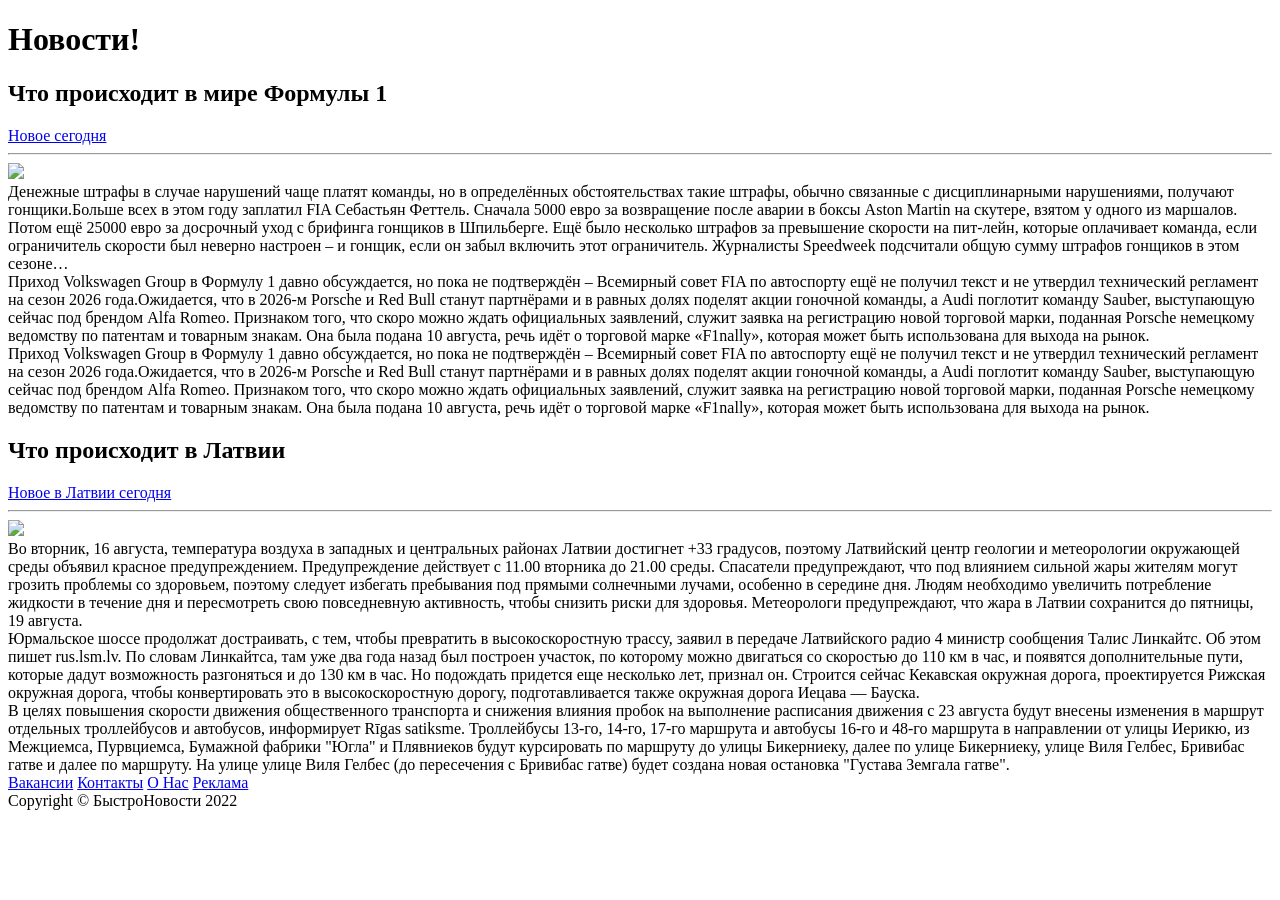
==== pages/index.html @ 17673fb9 "upload" ====
<!DOCTYPE html>
<html>
    <head>
        <title>Новости</title>
        <meta charset="UTF-8">
        <link href="../site/css/style.css" rel="stylesheet" type="text/css"/>
    </head>
    <body>
        <header>
            <h1 title="Новости!">Новости!</h1>  
        </header>
        <main>
            <h2>Что происходит в мире Формулы 1</h2>
            <section class="news">
                <article>
                <a href="#">
                </a>
                <div class="article-meta">
                    <a href="#">Новое сегодня</a>
                    <hr>
                <img src="https://cdn.pixabay.com/photo/2016/05/19/21/52/car-racing-1404063__480.jpg">
                </div>
                </articles>
                <article>
                    <div class="first">Денежные штрафы в случае нарушений чаще платят команды, но в определённых обстоятельствах такие штрафы, 
                        обычно связанные с дисциплинарными нарушениями, получают гонщики.Больше всех в этом году заплатил FIA Себастьян Феттель. 
                        Сначала 5000 евро за возвращение после аварии в боксы Aston Martin на скутере, взятом у одного из маршалов. Потом ещё 
                        25000 евро за досрочный уход с брифинга гонщиков в Шпильберге. Ещё было несколько штрафов за превышение скорости на 
                        пит-лейн, которые оплачивает команда, если ограничитель скорости был неверно настроен – и гонщик, если он забыл включить
                        этот ограничитель. Журналисты Speedweek подсчитали общую сумму штрафов гонщиков в этом сезоне…
                    </div>
                </article>
                <article>
                    <div class="second">Приход Volkswagen Group в Формулу 1 давно обсуждается, но пока не подтверждён – Всемирный совет FIA по 
                        автоспорту ещё не получил текст и не утвердил технический регламент на сезон 2026 года.Ожидается, что в 2026-м Porsche 
                        и Red Bull станут партнёрами и в равных долях поделят акции гоночной команды, а Audi поглотит команду Sauber, выступающую 
                        сейчас под брендом Alfa Romeo. Признаком того, что скоро можно ждать официальных заявлений, служит заявка на регистрацию 
                        новой торговой марки, поданная Porsche немецкому ведомству по патентам и товарным знакам. Она была подана 10 августа, 
                        речь идёт о торговой марке «F1nally», которая может быть использована для выхода на рынок.
                    </div>
                </article>
                    <div class="third">Приход Volkswagen Group в Формулу 1 давно обсуждается, но пока не подтверждён – Всемирный совет FIA по 
                       автоспорту ещё не получил текст и не утвердил технический регламент на сезон 2026 года.Ожидается, что в 2026-м Porsche 
                      и Red Bull станут партнёрами и в равных долях поделят акции гоночной команды, а Audi поглотит команду Sauber, выступающую 
                       сейчас под брендом Alfa Romeo. Признаком того, что скоро можно ждать официальных заявлений, служит заявка на регистрацию 
                        новой торговой марки, поданная Porsche немецкому ведомству по патентам и товарным знакам. Она была подана 10 августа, 
                       речь идёт о торговой марке «F1nally», которая может быть использована для выхода на рынок.
                </div>
            </article>
            </section>
            <h2>Что происходит в Латвии</h2>
            <section class="news">
                <article>
                <a href="#">
                </a>
                <div class="article-meta">
                    <a href="#">Новое в Латвии сегодня</a>
                    <hr>
                <img src="https://cdn.pixabay.com/photo/2017/07/22/14/59/flag-2528859__480.jpg">
                </div>
                </articles>
                <article>
                    <div class="firstlv">Во вторник, 16 августа, температура воздуха в западных и центральных районах Латвии достигнет +33 градусов, 
                        поэтому Латвийский центр геологии и метеорологии окружающей среды объявил красное предупреждением. Предупреждение действует 
                        с 11.00 вторника до 21.00 среды. Спасатели предупреждают, что под влиянием сильной жары жителям могут грозить проблемы со здоровьем, 
                        поэтому следует избегать пребывания под прямыми солнечными лучами, особенно в середине дня. Людям необходимо увеличить потребление 
                        жидкости в течение дня и пересмотреть свою повседневную активность, чтобы снизить риски для здоровья. Метеорологи предупреждают, 
                        что жара в Латвии сохранится до пятницы, 19 августа.
                    </div>
                </article>
                <article>
                    <div class="secondlv">Юрмальское шоссе продолжат достраивать, с тем, чтобы превратить в высокоскоростную трассу, заявил в передаче 
                        Латвийского радио 4 министр сообщения Талис Линкайтс. Об этом пишет rus.lsm.lv. По словам Линкайтса, там уже два года назад был 
                        построен участок, по которому можно двигаться со скоростью до 110 км в час, и появятся дополнительные пути, которые дадут 
                        возможность разгоняться и до 130 км в час. Но подождать придется еще несколько лет, признал он. Строится сейчас Кекавская 
                        окружная дорога, проектируется Рижская окружная дорога, чтобы конвертировать это в высокоскоростную дорогу, подготавливается 
                        также окружная дорога Иецава — Бауска.
                    </div>
                </article>
                    <div class="thirdlv">В целях повышения скорости движения общественного транспорта и снижения влияния пробок на выполнение расписания 
                        движения с 23 августа будут внесены изменения в маршрут отдельных троллейбусов и автобусов, информирует Rīgas satiksme. Троллейбусы 
                        13-го, 14-го, 17-го маршрута и автобусы 16-го и 48-го маршрута в направлении от улицы Иерикю, из Межциемса, Пурвциемса, Бумажной 
                        фабрики "Югла" и Плявниеков будут курсировать по маршруту до улицы Бикерниеку, далее по улице Бикерниеку, улице Виля Гелбес, Бривибас 
                        гатве и далее по маршруту. На улице улице Виля Гелбес (до пересечения с Бривибас гатве) будет создана новая остановка "Густава Земгала гатве".
                </div>
            </article>
            </section>

        </main>
        <footer>
           <div class="links">
            <a href="#">Вакансии</a>
            <a href="#">Контакты</a>
            <a href="#">О Hac</a>
            <a href="#">Реклама</a>
            </div>
            <div class="copyright">Copyright © БыстроНовости 2022</div>    
        </footer>
    </body>
</html>
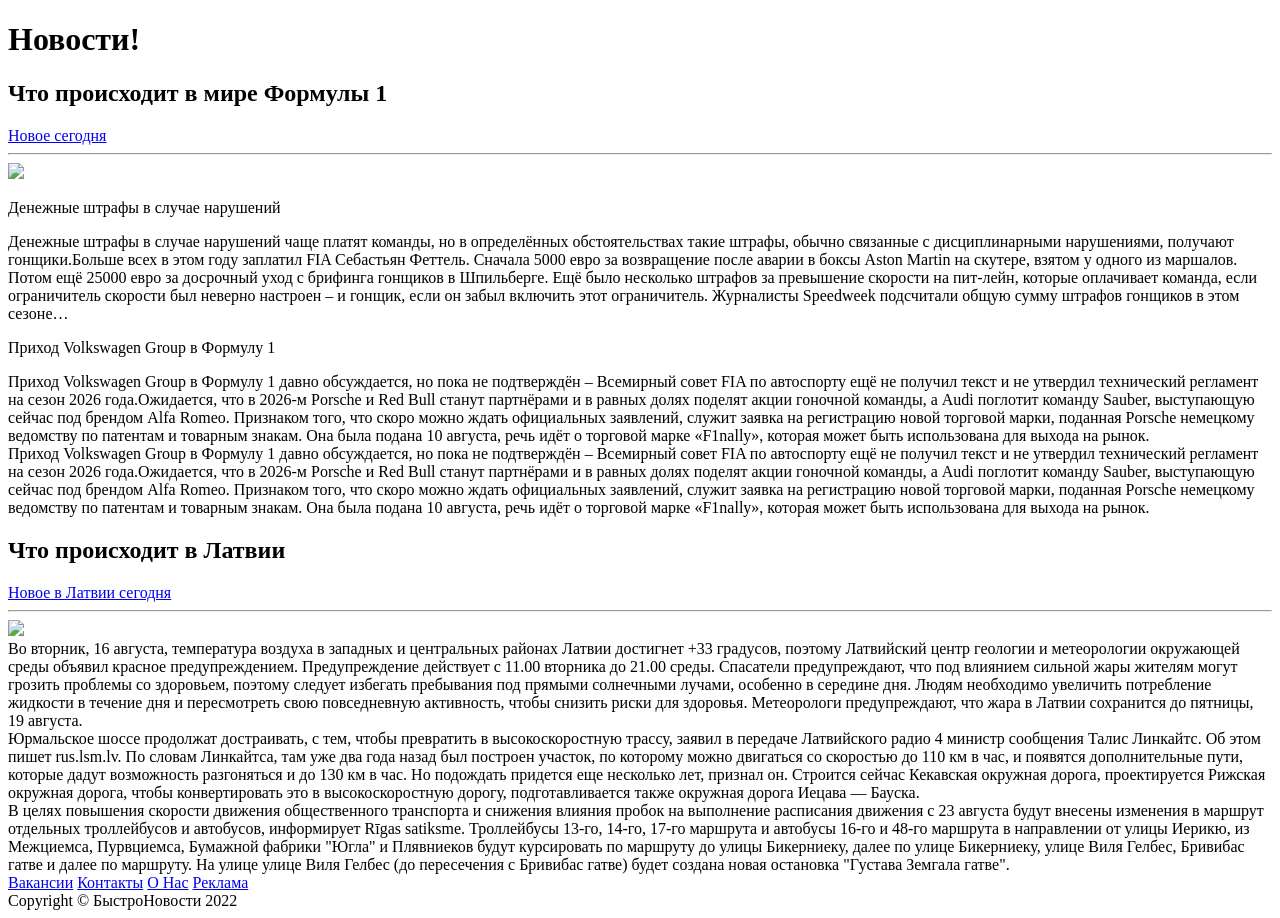
==== commit c5f75172: "file" ====
--- a/pages/index.html
+++ b/pages/index.html
@@ -22,6 +22,7 @@
                 </div>
                 </articles>
                 <article>
+                    <p>Денежные штрафы в случае нарушений</p>
                     <div class="first">Денежные штрафы в случае нарушений чаще платят команды, но в определённых обстоятельствах такие штрафы, 
                         обычно связанные с дисциплинарными нарушениями, получают гонщики.Больше всех в этом году заплатил FIA Себастьян Феттель. 
                         Сначала 5000 евро за возвращение после аварии в боксы Aston Martin на скутере, взятом у одного из маршалов. Потом ещё 
@@ -31,6 +32,7 @@
                     </div>
                 </article>
                 <article>
+                    <p>Приход Volkswagen Group в Формулу 1</p>
                     <div class="second">Приход Volkswagen Group в Формулу 1 давно обсуждается, но пока не подтверждён – Всемирный совет FIA по 
                         автоспорту ещё не получил текст и не утвердил технический регламент на сезон 2026 года.Ожидается, что в 2026-м Porsche 
                         и Red Bull станут партнёрами и в равных долях поделят акции гоночной команды, а Audi поглотит команду Sauber, выступающую 
@@ -43,7 +45,7 @@
                        автоспорту ещё не получил текст и не утвердил технический регламент на сезон 2026 года.Ожидается, что в 2026-м Porsche 
                       и Red Bull станут партнёрами и в равных долях поделят акции гоночной команды, а Audi поглотит команду Sauber, выступающую 
                        сейчас под брендом Alfa Romeo. Признаком того, что скоро можно ждать официальных заявлений, служит заявка на регистрацию 
-                        новой торговой марки, поданная Porsche немецкому ведомству по патентам и товарным знакам. Она была подана 10 августа, 
+                       новой торговой марки, поданная Porsche немецкому ведомству по патентам и товарным знакам. Она была подана 10 августа, 
                        речь идёт о торговой марке «F1nally», которая может быть использована для выхода на рынок.
                 </div>
             </article>
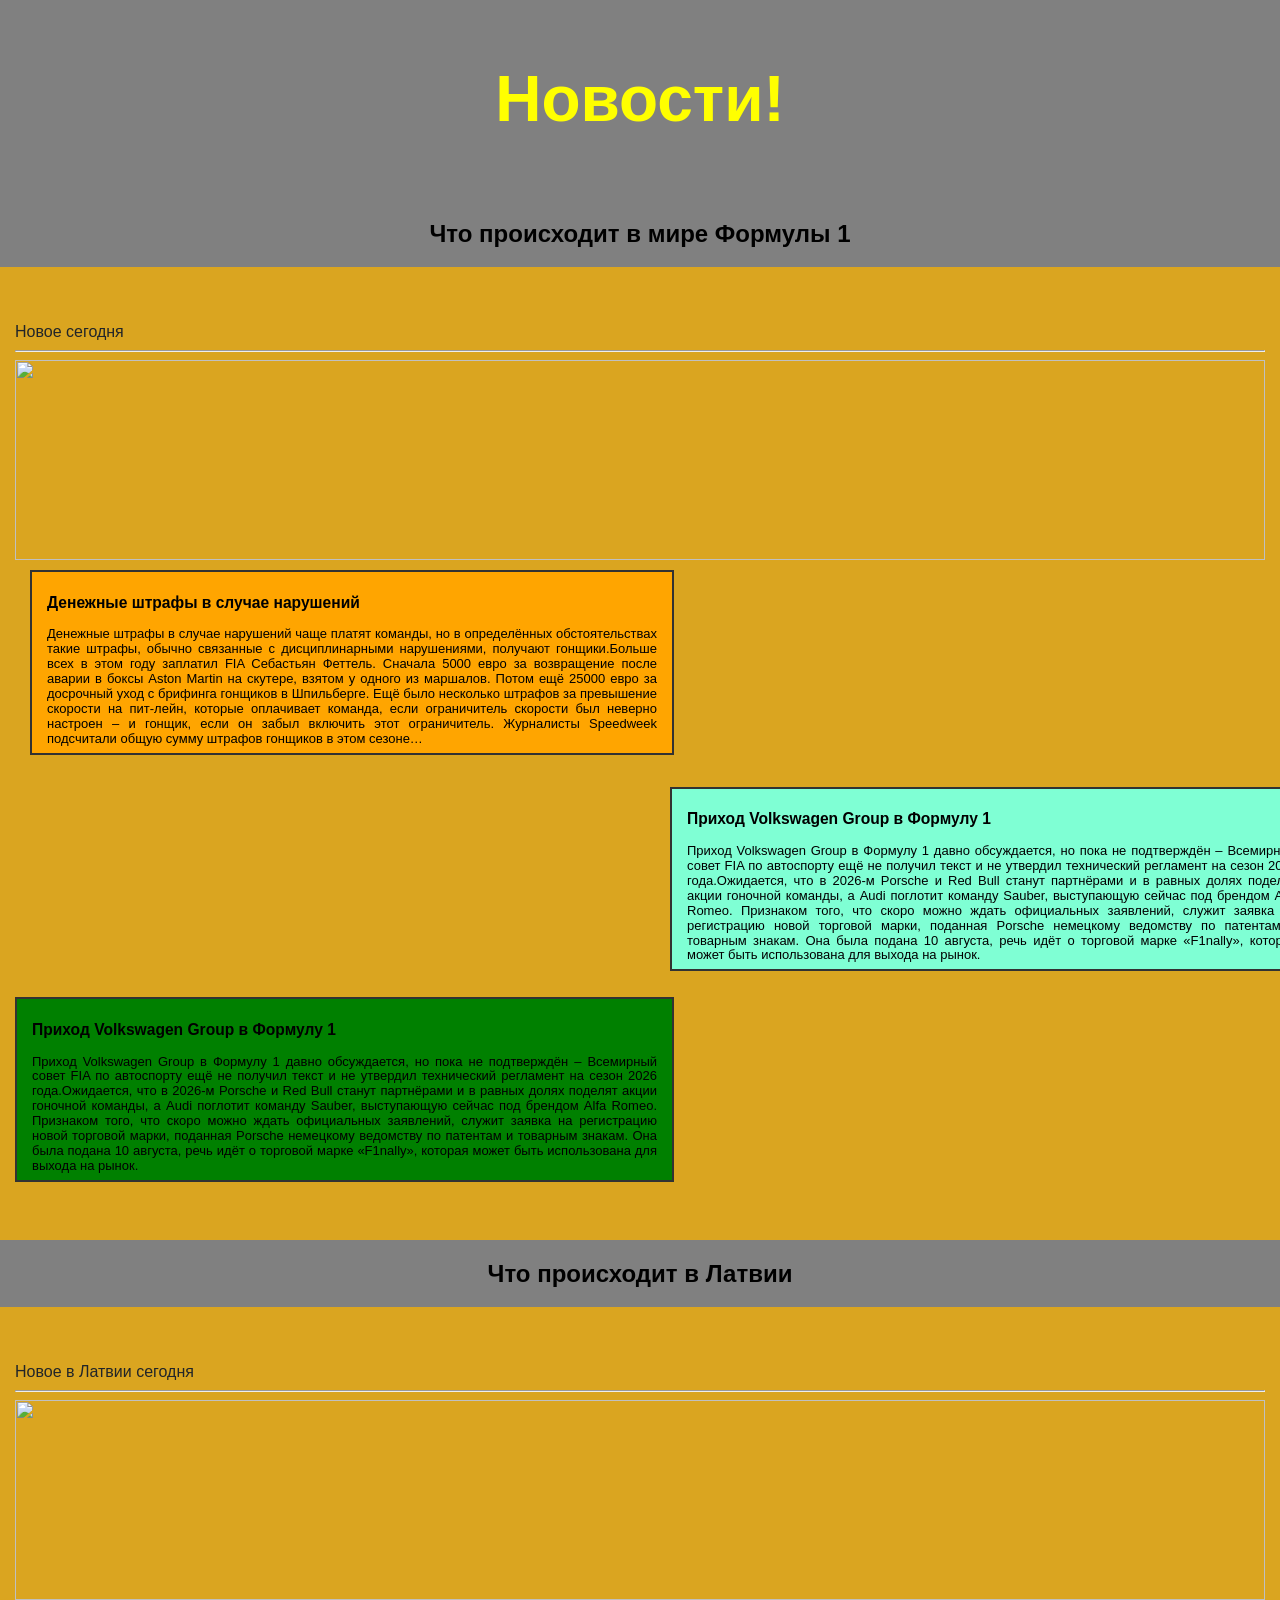
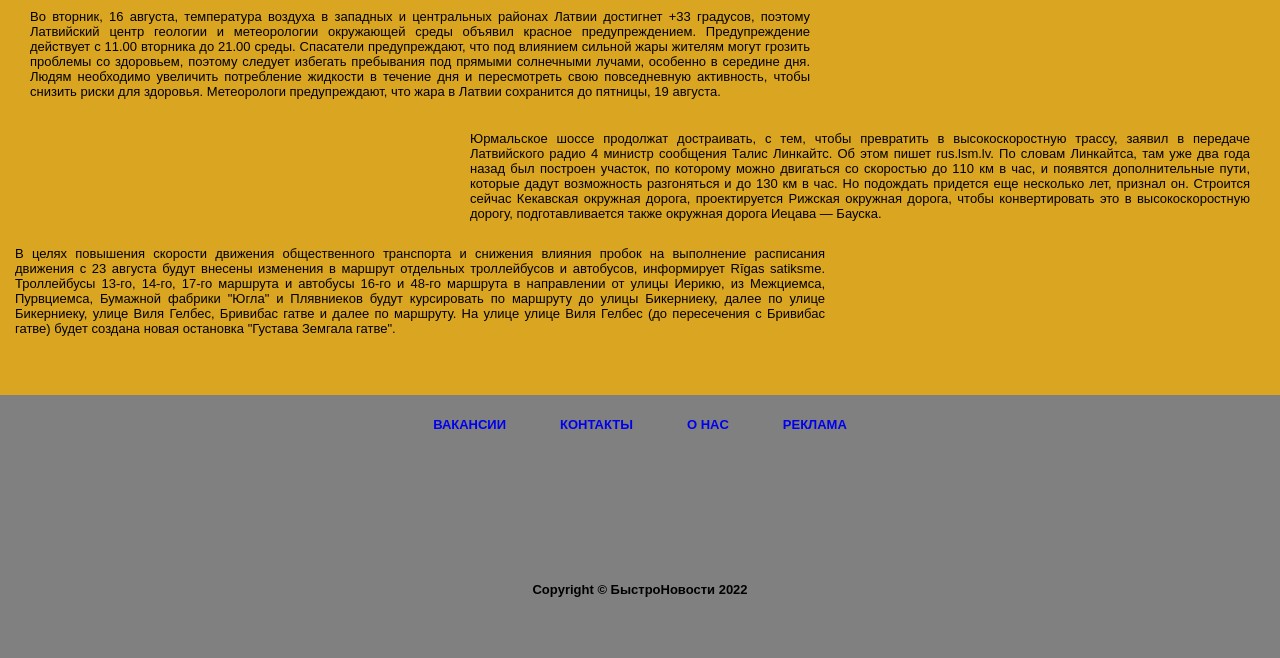
==== commit 622dc16a: "first commit" ====
--- a/pages/index.html
+++ b/pages/index.html
@@ -3,11 +3,14 @@
     <head>
         <title>Новости</title>
         <meta charset="UTF-8">
-        <link href="../site/css/style.css" rel="stylesheet" type="text/css"/>
+        <link rel="stylesheet" href="../css/normalize.css">
+        <link rel="stylesheet" href="../css/style.css"  type="text/css"/>
     </head>
     <body>
-        <header>
-            <h1 title="Новости!">Новости!</h1>  
+        <header class="header">
+            <div class="container">
+            <h1 title="Новости!">Новости!</h1> 
+            </div> 
         </header>
         <main>
             <h2>Что происходит в мире Формулы 1</h2>
@@ -22,8 +25,7 @@
                 </div>
                 </articles>
                 <article>
-                    <p>Денежные штрафы в случае нарушений</p>
-                    <div class="first">Денежные штрафы в случае нарушений чаще платят команды, но в определённых обстоятельствах такие штрафы, 
+                    <div class="first"><p><span class="name">Денежные штрафы в случае нарушений</span></p>Денежные штрафы в случае нарушений чаще платят команды, но в определённых обстоятельствах такие штрафы, 
                         обычно связанные с дисциплинарными нарушениями, получают гонщики.Больше всех в этом году заплатил FIA Себастьян Феттель. 
                         Сначала 5000 евро за возвращение после аварии в боксы Aston Martin на скутере, взятом у одного из маршалов. Потом ещё 
                         25000 евро за досрочный уход с брифинга гонщиков в Шпильберге. Ещё было несколько штрафов за превышение скорости на 
@@ -32,8 +34,7 @@
                     </div>
                 </article>
                 <article>
-                    <p>Приход Volkswagen Group в Формулу 1</p>
-                    <div class="second">Приход Volkswagen Group в Формулу 1 давно обсуждается, но пока не подтверждён – Всемирный совет FIA по 
+                    <div class="second"><p><span class="name">Приход Volkswagen Group в Формулу 1</span></p>Приход Volkswagen Group в Формулу 1 давно обсуждается, но пока не подтверждён – Всемирный совет FIA по 
                         автоспорту ещё не получил текст и не утвердил технический регламент на сезон 2026 года.Ожидается, что в 2026-м Porsche 
                         и Red Bull станут партнёрами и в равных долях поделят акции гоночной команды, а Audi поглотит команду Sauber, выступающую 
                         сейчас под брендом Alfa Romeo. Признаком того, что скоро можно ждать официальных заявлений, служит заявка на регистрацию 
@@ -41,7 +42,7 @@
                         речь идёт о торговой марке «F1nally», которая может быть использована для выхода на рынок.
                     </div>
                 </article>
-                    <div class="third">Приход Volkswagen Group в Формулу 1 давно обсуждается, но пока не подтверждён – Всемирный совет FIA по 
+                    <div class="third"><p><span class="name">Приход Volkswagen Group в Формулу 1</span></p>Приход Volkswagen Group в Формулу 1 давно обсуждается, но пока не подтверждён – Всемирный совет FIA по 
                        автоспорту ещё не получил текст и не утвердил технический регламент на сезон 2026 года.Ожидается, что в 2026-м Porsche 
                       и Red Bull станут партнёрами и в равных долях поделят акции гоночной команды, а Audi поглотит команду Sauber, выступающую 
                        сейчас под брендом Alfa Romeo. Признаком того, что скоро можно ждать официальных заявлений, служит заявка на регистрацию 
--- a/css/style.css
+++ b/css/style.css
@@ -0,0 +1,167 @@
+*,
+*::after
+*::before {
+    box-sizing: border-box;
+}
+
+body {
+    padding: 0;
+    margin: 0;
+    background-color: grey;
+}
+.header {
+    display: flex;
+    align-items: center;
+    justify-content: center;
+    height: 200px;
+    background: url('https://cdn.pixabay.com/photo/2016/09/12/15/48/sunset-1664960__480.jpg');
+    background-size: cover;
+}
+.container {
+    max-width: 1220px;
+    padding: 0 10px;
+    margin: 0 auto;
+
+
+}
+h1 {
+    color: yellow;
+    font-size: 4rem;
+    font-family: Verdana, Geneva, Tahoma, sans-serif;
+}
+
+
+.news {
+    background-color: goldenrod;
+    padding: 50px 0 32px;
+}
+
+article {
+    
+    margin: 0 auto 20px;
+    padding: 6px 15px;
+    border-bottom: 1px rgb(128, 128, 128) ;
+    }
+article a {
+    color: rgb(33, 37, 41);
+    text-decoration: none;
+    }
+
+    article p {
+        font-size: 120%;
+        font-weight: bold;
+        color: Black;
+    }
+article p:hover {
+        font-size: 120%;
+        font-weight: bold;
+        color: beige;
+    }
+article a:hover {
+    color: #0085a1;
+    }
+
+h2 {
+    font-family: 'Segoe UI', Tahoma, Geneva, Verdana, sans-serif;
+    text-align: center;
+    }
+
+.article-meta { 
+    color: rgb(134, 142, 150);
+    font-family: Verdana, Geneva, Tahoma, sans-serif;
+    margin-bottom: 0px;
+    margin-left: 0px;
+    }
+
+article img {
+    width: 100%;
+    height: 200px;
+    object-fit: fill;
+    }
+
+.first{
+    width: 50%;
+    border: 2px solid #323232;
+    padding: 6px 15px;
+    text-align: justify;
+    font-family: Verdana, Geneva, Tahoma, sans-serif;
+    font-size: 13px;
+    background-color: orange;
+
+}
+.second {
+    width: 50%;
+    border: 2px solid #323232;
+    padding: 6px 15px;
+    margin-left: 640px;
+    text-align: justify;
+    font-family: Verdana, Geneva, Tahoma, sans-serif;
+    font-size: 13px;
+    background-color: aquamarine;
+
+}
+
+.third{
+    width: 50%;
+    border: 2px solid #323232;
+    padding: 6px 15px;
+    text-align: justify;
+    font-family: Verdana, Geneva, Tahoma, sans-serif;
+    font-size: 13px;
+    background-color: green;
+}
+
+.firstlv {
+    margin-right: 440px;
+    text-align: justify;
+    margin: 20px solid;
+    font-family: Verdana, Geneva, Tahoma, sans-serif;
+    font-size: 13px;
+
+}
+.secondlv {
+    margin-left: 440px;
+    text-align: justify;
+    margin: 20px solid;
+    font-family: Verdana, Geneva, Tahoma, sans-serif;
+    font-size: 13px;
+
+}
+
+.thirdlv {
+    margin-right: 440px;
+    text-align: justify;
+    margin: 20px solid;
+    font-family: Verdana, Geneva, Tahoma, sans-serif;
+    font-size: 13px;
+}
+
+footer {
+    padding-top: 20px;
+    padding-bottom: 60px;
+    text-align: center;
+}
+
+footer .links {
+    margin-bottom: 150px;
+}
+
+footer .links > a {
+    padding: 0 25px;
+    font-size: 13px;
+    font-family: Verdana, Geneva, Tahoma, sans-serif;
+    font-weight: 600;
+    letter-spacing: rem;
+    text-decoration: none;
+    text-transform: uppercase;
+
+}
+.copyright {
+    font-size: 13px;
+    font-family: Verdana, Geneva, Tahoma, sans-serif;
+    font-weight: 600;
+    letter-spacing: rem;
+    text-decoration: none;
+}
+
+
